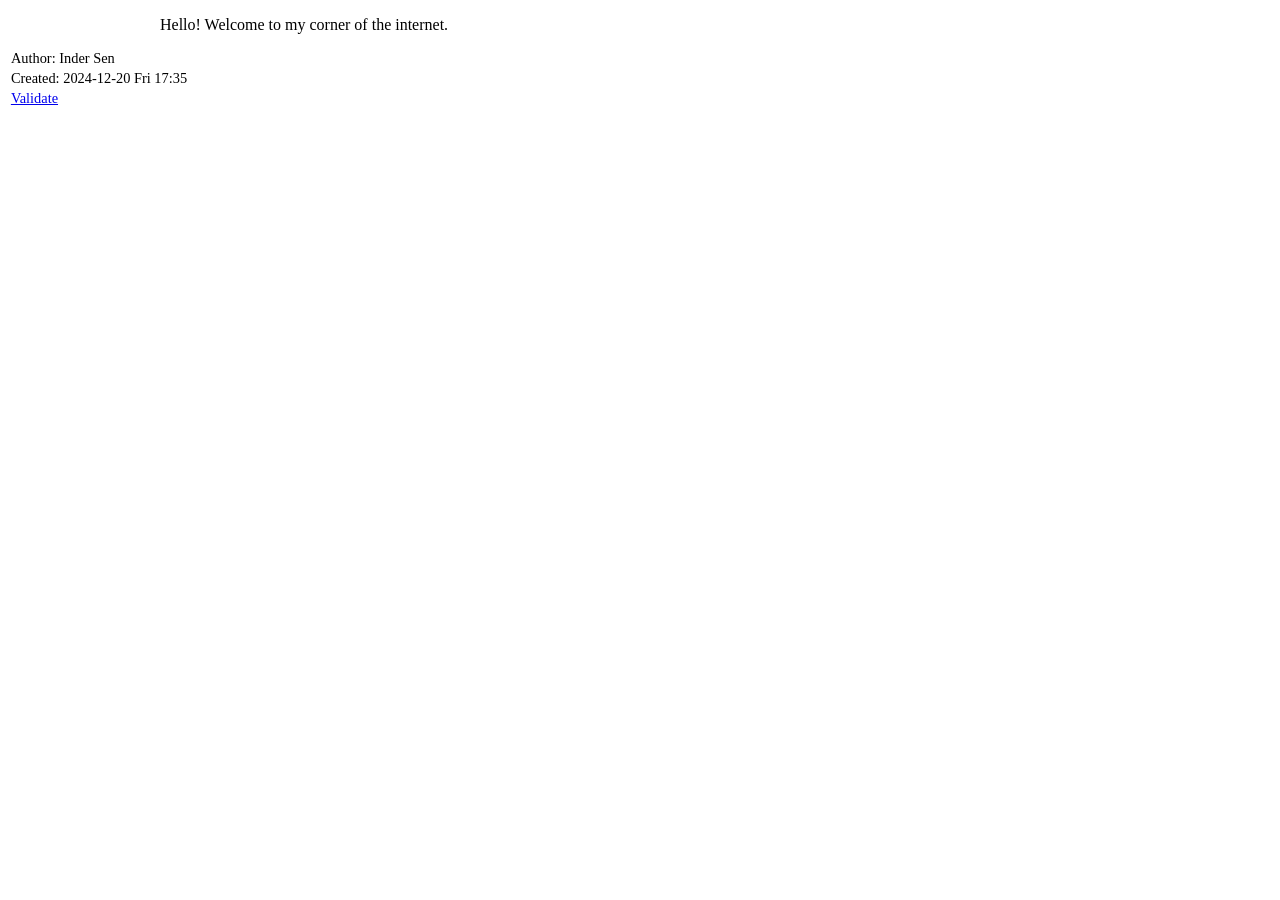
==== index.html @ 322842d2 "so it starts" ====
<?xml version="1.0" encoding="utf-8"?>
<!DOCTYPE html PUBLIC "-//W3C//DTD XHTML 1.0 Strict//EN"
"http://www.w3.org/TR/xhtml1/DTD/xhtml1-strict.dtd">
<html xmlns="http://www.w3.org/1999/xhtml" lang="en" xml:lang="en">
<head>
<!-- 2024-12-20 Fri 17:35 -->
<meta http-equiv="Content-Type" content="text/html;charset=utf-8" />
<meta name="viewport" content="width=device-width, initial-scale=1" />
<title>&lrm;</title>
<meta name="author" content="Inder Sen" />
<meta name="generator" content="Org Mode" />
<style>
  #content { max-width: 60em; margin: auto; }
  .title  { text-align: center;
             margin-bottom: .2em; }
  .subtitle { text-align: center;
              font-size: medium;
              font-weight: bold;
              margin-top:0; }
  .todo   { font-family: monospace; color: red; }
  .done   { font-family: monospace; color: green; }
  .priority { font-family: monospace; color: orange; }
  .tag    { background-color: #eee; font-family: monospace;
            padding: 2px; font-size: 80%; font-weight: normal; }
  .timestamp { color: #bebebe; }
  .timestamp-kwd { color: #5f9ea0; }
  .org-right  { margin-left: auto; margin-right: 0px;  text-align: right; }
  .org-left   { margin-left: 0px;  margin-right: auto; text-align: left; }
  .org-center { margin-left: auto; margin-right: auto; text-align: center; }
  .underline { text-decoration: underline; }
  #postamble p, #preamble p { font-size: 90%; margin: .2em; }
  p.verse { margin-left: 3%; }
  pre {
    border: 1px solid #e6e6e6;
    border-radius: 3px;
    background-color: #f2f2f2;
    padding: 8pt;
    font-family: monospace;
    overflow: auto;
    margin: 1.2em;
  }
  pre.src {
    position: relative;
    overflow: auto;
  }
  pre.src:before {
    display: none;
    position: absolute;
    top: -8px;
    right: 12px;
    padding: 3px;
    color: #555;
    background-color: #f2f2f299;
  }
  pre.src:hover:before { display: inline; margin-top: 14px;}
  /* Languages per Org manual */
  pre.src-asymptote:before { content: 'Asymptote'; }
  pre.src-awk:before { content: 'Awk'; }
  pre.src-authinfo::before { content: 'Authinfo'; }
  pre.src-C:before { content: 'C'; }
  /* pre.src-C++ doesn't work in CSS */
  pre.src-clojure:before { content: 'Clojure'; }
  pre.src-css:before { content: 'CSS'; }
  pre.src-D:before { content: 'D'; }
  pre.src-ditaa:before { content: 'ditaa'; }
  pre.src-dot:before { content: 'Graphviz'; }
  pre.src-calc:before { content: 'Emacs Calc'; }
  pre.src-emacs-lisp:before { content: 'Emacs Lisp'; }
  pre.src-fortran:before { content: 'Fortran'; }
  pre.src-gnuplot:before { content: 'gnuplot'; }
  pre.src-haskell:before { content: 'Haskell'; }
  pre.src-hledger:before { content: 'hledger'; }
  pre.src-java:before { content: 'Java'; }
  pre.src-js:before { content: 'Javascript'; }
  pre.src-latex:before { content: 'LaTeX'; }
  pre.src-ledger:before { content: 'Ledger'; }
  pre.src-lisp:before { content: 'Lisp'; }
  pre.src-lilypond:before { content: 'Lilypond'; }
  pre.src-lua:before { content: 'Lua'; }
  pre.src-matlab:before { content: 'MATLAB'; }
  pre.src-mscgen:before { content: 'Mscgen'; }
  pre.src-ocaml:before { content: 'Objective Caml'; }
  pre.src-octave:before { content: 'Octave'; }
  pre.src-org:before { content: 'Org mode'; }
  pre.src-oz:before { content: 'OZ'; }
  pre.src-plantuml:before { content: 'Plantuml'; }
  pre.src-processing:before { content: 'Processing.js'; }
  pre.src-python:before { content: 'Python'; }
  pre.src-R:before { content: 'R'; }
  pre.src-ruby:before { content: 'Ruby'; }
  pre.src-sass:before { content: 'Sass'; }
  pre.src-scheme:before { content: 'Scheme'; }
  pre.src-screen:before { content: 'Gnu Screen'; }
  pre.src-sed:before { content: 'Sed'; }
  pre.src-sh:before { content: 'shell'; }
  pre.src-sql:before { content: 'SQL'; }
  pre.src-sqlite:before { content: 'SQLite'; }
  /* additional languages in org.el's org-babel-load-languages alist */
  pre.src-forth:before { content: 'Forth'; }
  pre.src-io:before { content: 'IO'; }
  pre.src-J:before { content: 'J'; }
  pre.src-makefile:before { content: 'Makefile'; }
  pre.src-maxima:before { content: 'Maxima'; }
  pre.src-perl:before { content: 'Perl'; }
  pre.src-picolisp:before { content: 'Pico Lisp'; }
  pre.src-scala:before { content: 'Scala'; }
  pre.src-shell:before { content: 'Shell Script'; }
  pre.src-ebnf2ps:before { content: 'ebfn2ps'; }
  /* additional language identifiers per "defun org-babel-execute"
       in ob-*.el */
  pre.src-cpp:before  { content: 'C++'; }
  pre.src-abc:before  { content: 'ABC'; }
  pre.src-coq:before  { content: 'Coq'; }
  pre.src-groovy:before  { content: 'Groovy'; }
  /* additional language identifiers from org-babel-shell-names in
     ob-shell.el: ob-shell is the only babel language using a lambda to put
     the execution function name together. */
  pre.src-bash:before  { content: 'bash'; }
  pre.src-csh:before  { content: 'csh'; }
  pre.src-ash:before  { content: 'ash'; }
  pre.src-dash:before  { content: 'dash'; }
  pre.src-ksh:before  { content: 'ksh'; }
  pre.src-mksh:before  { content: 'mksh'; }
  pre.src-posh:before  { content: 'posh'; }
  /* Additional Emacs modes also supported by the LaTeX listings package */
  pre.src-ada:before { content: 'Ada'; }
  pre.src-asm:before { content: 'Assembler'; }
  pre.src-caml:before { content: 'Caml'; }
  pre.src-delphi:before { content: 'Delphi'; }
  pre.src-html:before { content: 'HTML'; }
  pre.src-idl:before { content: 'IDL'; }
  pre.src-mercury:before { content: 'Mercury'; }
  pre.src-metapost:before { content: 'MetaPost'; }
  pre.src-modula-2:before { content: 'Modula-2'; }
  pre.src-pascal:before { content: 'Pascal'; }
  pre.src-ps:before { content: 'PostScript'; }
  pre.src-prolog:before { content: 'Prolog'; }
  pre.src-simula:before { content: 'Simula'; }
  pre.src-tcl:before { content: 'tcl'; }
  pre.src-tex:before { content: 'TeX'; }
  pre.src-plain-tex:before { content: 'Plain TeX'; }
  pre.src-verilog:before { content: 'Verilog'; }
  pre.src-vhdl:before { content: 'VHDL'; }
  pre.src-xml:before { content: 'XML'; }
  pre.src-nxml:before { content: 'XML'; }
  /* add a generic configuration mode; LaTeX export needs an additional
     (add-to-list 'org-latex-listings-langs '(conf " ")) in .emacs */
  pre.src-conf:before { content: 'Configuration File'; }

  table { border-collapse:collapse; }
  caption.t-above { caption-side: top; }
  caption.t-bottom { caption-side: bottom; }
  td, th { vertical-align:top;  }
  th.org-right  { text-align: center;  }
  th.org-left   { text-align: center;   }
  th.org-center { text-align: center; }
  td.org-right  { text-align: right;  }
  td.org-left   { text-align: left;   }
  td.org-center { text-align: center; }
  dt { font-weight: bold; }
  .footpara { display: inline; }
  .footdef  { margin-bottom: 1em; }
  .figure { padding: 1em; }
  .figure p { text-align: center; }
  .equation-container {
    display: table;
    text-align: center;
    width: 100%;
  }
  .equation {
    vertical-align: middle;
  }
  .equation-label {
    display: table-cell;
    text-align: right;
    vertical-align: middle;
  }
  .inlinetask {
    padding: 10px;
    border: 2px solid gray;
    margin: 10px;
    background: #ffffcc;
  }
  #org-div-home-and-up
   { text-align: right; font-size: 70%; white-space: nowrap; }
  textarea { overflow-x: auto; }
  .linenr { font-size: smaller }
  .code-highlighted { background-color: #ffff00; }
  .org-info-js_info-navigation { border-style: none; }
  #org-info-js_console-label
    { font-size: 10px; font-weight: bold; white-space: nowrap; }
  .org-info-js_search-highlight
    { background-color: #ffff00; color: #000000; font-weight: bold; }
  .org-svg { }
</style>
</head>
<body>
<div id="content" class="content">
<p>
Hello! Welcome to my corner of the internet.
</p>
</div>
<div id="postamble" class="status">
<p class="author">Author: Inder Sen</p>
<p class="date">Created: 2024-12-20 Fri 17:35</p>
<p class="validation"><a href="https://validator.w3.org/check?uri=referer">Validate</a></p>
</div>
</body>
</html>
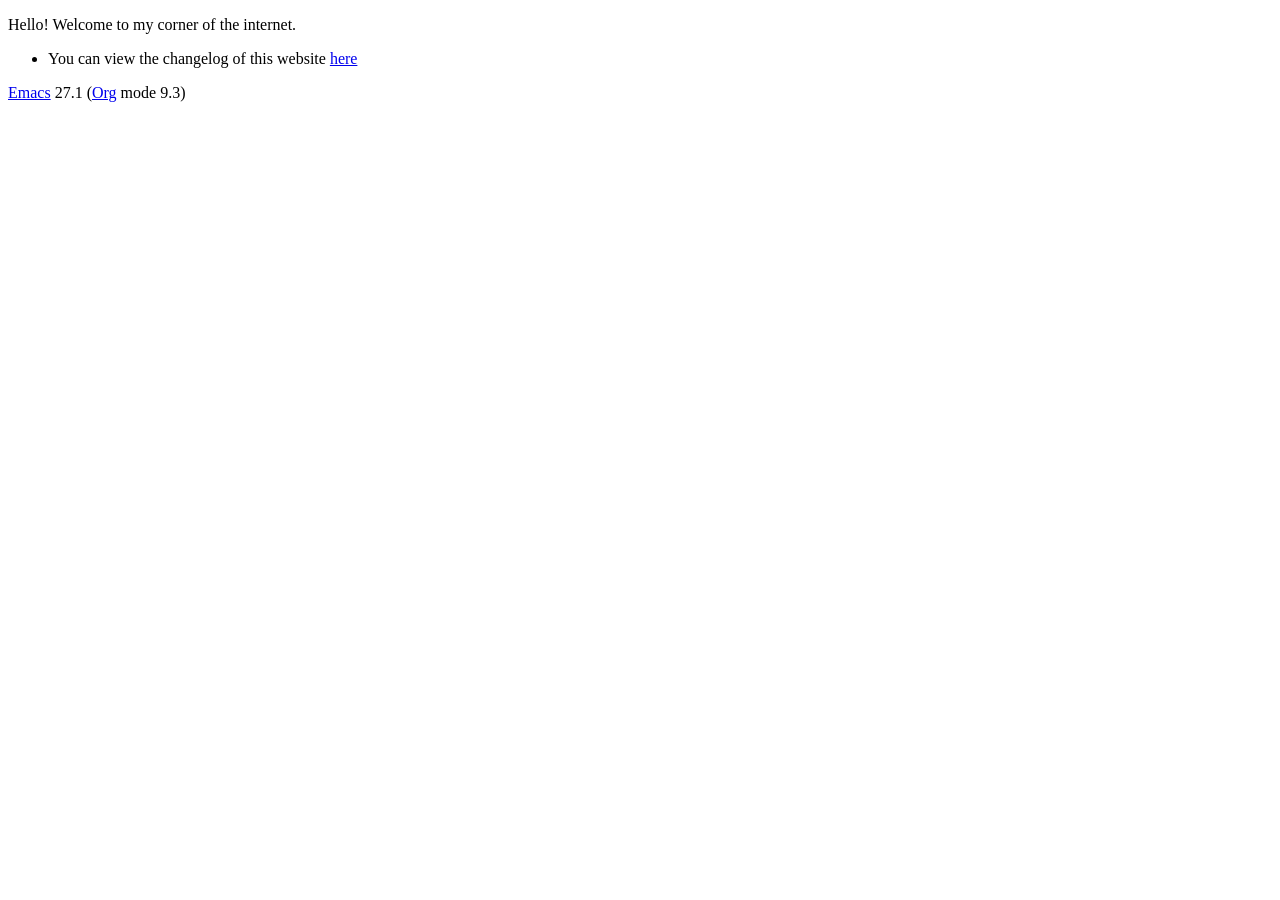
==== commit 6bccfcea: "Deploying to gh-pages from @ indersen/indersen.github.io@fc3bd8e1f8029aa47ef9db8e1922f988f8a9de98 🚀" ====
--- a/index.html
+++ b/index.html
@@ -3,207 +3,23 @@
 "http://www.w3.org/TR/xhtml1/DTD/xhtml1-strict.dtd">
 <html xmlns="http://www.w3.org/1999/xhtml" lang="en" xml:lang="en">
 <head>
-<!-- 2024-12-20 Fri 17:35 -->
 <meta http-equiv="Content-Type" content="text/html;charset=utf-8" />
 <meta name="viewport" content="width=device-width, initial-scale=1" />
 <title>&lrm;</title>
-<meta name="author" content="Inder Sen" />
-<meta name="generator" content="Org Mode" />
-<style>
-  #content { max-width: 60em; margin: auto; }
-  .title  { text-align: center;
-             margin-bottom: .2em; }
-  .subtitle { text-align: center;
-              font-size: medium;
-              font-weight: bold;
-              margin-top:0; }
-  .todo   { font-family: monospace; color: red; }
-  .done   { font-family: monospace; color: green; }
-  .priority { font-family: monospace; color: orange; }
-  .tag    { background-color: #eee; font-family: monospace;
-            padding: 2px; font-size: 80%; font-weight: normal; }
-  .timestamp { color: #bebebe; }
-  .timestamp-kwd { color: #5f9ea0; }
-  .org-right  { margin-left: auto; margin-right: 0px;  text-align: right; }
-  .org-left   { margin-left: 0px;  margin-right: auto; text-align: left; }
-  .org-center { margin-left: auto; margin-right: auto; text-align: center; }
-  .underline { text-decoration: underline; }
-  #postamble p, #preamble p { font-size: 90%; margin: .2em; }
-  p.verse { margin-left: 3%; }
-  pre {
-    border: 1px solid #e6e6e6;
-    border-radius: 3px;
-    background-color: #f2f2f2;
-    padding: 8pt;
-    font-family: monospace;
-    overflow: auto;
-    margin: 1.2em;
-  }
-  pre.src {
-    position: relative;
-    overflow: auto;
-  }
-  pre.src:before {
-    display: none;
-    position: absolute;
-    top: -8px;
-    right: 12px;
-    padding: 3px;
-    color: #555;
-    background-color: #f2f2f299;
-  }
-  pre.src:hover:before { display: inline; margin-top: 14px;}
-  /* Languages per Org manual */
-  pre.src-asymptote:before { content: 'Asymptote'; }
-  pre.src-awk:before { content: 'Awk'; }
-  pre.src-authinfo::before { content: 'Authinfo'; }
-  pre.src-C:before { content: 'C'; }
-  /* pre.src-C++ doesn't work in CSS */
-  pre.src-clojure:before { content: 'Clojure'; }
-  pre.src-css:before { content: 'CSS'; }
-  pre.src-D:before { content: 'D'; }
-  pre.src-ditaa:before { content: 'ditaa'; }
-  pre.src-dot:before { content: 'Graphviz'; }
-  pre.src-calc:before { content: 'Emacs Calc'; }
-  pre.src-emacs-lisp:before { content: 'Emacs Lisp'; }
-  pre.src-fortran:before { content: 'Fortran'; }
-  pre.src-gnuplot:before { content: 'gnuplot'; }
-  pre.src-haskell:before { content: 'Haskell'; }
-  pre.src-hledger:before { content: 'hledger'; }
-  pre.src-java:before { content: 'Java'; }
-  pre.src-js:before { content: 'Javascript'; }
-  pre.src-latex:before { content: 'LaTeX'; }
-  pre.src-ledger:before { content: 'Ledger'; }
-  pre.src-lisp:before { content: 'Lisp'; }
-  pre.src-lilypond:before { content: 'Lilypond'; }
-  pre.src-lua:before { content: 'Lua'; }
-  pre.src-matlab:before { content: 'MATLAB'; }
-  pre.src-mscgen:before { content: 'Mscgen'; }
-  pre.src-ocaml:before { content: 'Objective Caml'; }
-  pre.src-octave:before { content: 'Octave'; }
-  pre.src-org:before { content: 'Org mode'; }
-  pre.src-oz:before { content: 'OZ'; }
-  pre.src-plantuml:before { content: 'Plantuml'; }
-  pre.src-processing:before { content: 'Processing.js'; }
-  pre.src-python:before { content: 'Python'; }
-  pre.src-R:before { content: 'R'; }
-  pre.src-ruby:before { content: 'Ruby'; }
-  pre.src-sass:before { content: 'Sass'; }
-  pre.src-scheme:before { content: 'Scheme'; }
-  pre.src-screen:before { content: 'Gnu Screen'; }
-  pre.src-sed:before { content: 'Sed'; }
-  pre.src-sh:before { content: 'shell'; }
-  pre.src-sql:before { content: 'SQL'; }
-  pre.src-sqlite:before { content: 'SQLite'; }
-  /* additional languages in org.el's org-babel-load-languages alist */
-  pre.src-forth:before { content: 'Forth'; }
-  pre.src-io:before { content: 'IO'; }
-  pre.src-J:before { content: 'J'; }
-  pre.src-makefile:before { content: 'Makefile'; }
-  pre.src-maxima:before { content: 'Maxima'; }
-  pre.src-perl:before { content: 'Perl'; }
-  pre.src-picolisp:before { content: 'Pico Lisp'; }
-  pre.src-scala:before { content: 'Scala'; }
-  pre.src-shell:before { content: 'Shell Script'; }
-  pre.src-ebnf2ps:before { content: 'ebfn2ps'; }
-  /* additional language identifiers per "defun org-babel-execute"
-       in ob-*.el */
-  pre.src-cpp:before  { content: 'C++'; }
-  pre.src-abc:before  { content: 'ABC'; }
-  pre.src-coq:before  { content: 'Coq'; }
-  pre.src-groovy:before  { content: 'Groovy'; }
-  /* additional language identifiers from org-babel-shell-names in
-     ob-shell.el: ob-shell is the only babel language using a lambda to put
-     the execution function name together. */
-  pre.src-bash:before  { content: 'bash'; }
-  pre.src-csh:before  { content: 'csh'; }
-  pre.src-ash:before  { content: 'ash'; }
-  pre.src-dash:before  { content: 'dash'; }
-  pre.src-ksh:before  { content: 'ksh'; }
-  pre.src-mksh:before  { content: 'mksh'; }
-  pre.src-posh:before  { content: 'posh'; }
-  /* Additional Emacs modes also supported by the LaTeX listings package */
-  pre.src-ada:before { content: 'Ada'; }
-  pre.src-asm:before { content: 'Assembler'; }
-  pre.src-caml:before { content: 'Caml'; }
-  pre.src-delphi:before { content: 'Delphi'; }
-  pre.src-html:before { content: 'HTML'; }
-  pre.src-idl:before { content: 'IDL'; }
-  pre.src-mercury:before { content: 'Mercury'; }
-  pre.src-metapost:before { content: 'MetaPost'; }
-  pre.src-modula-2:before { content: 'Modula-2'; }
-  pre.src-pascal:before { content: 'Pascal'; }
-  pre.src-ps:before { content: 'PostScript'; }
-  pre.src-prolog:before { content: 'Prolog'; }
-  pre.src-simula:before { content: 'Simula'; }
-  pre.src-tcl:before { content: 'tcl'; }
-  pre.src-tex:before { content: 'TeX'; }
-  pre.src-plain-tex:before { content: 'Plain TeX'; }
-  pre.src-verilog:before { content: 'Verilog'; }
-  pre.src-vhdl:before { content: 'VHDL'; }
-  pre.src-xml:before { content: 'XML'; }
-  pre.src-nxml:before { content: 'XML'; }
-  /* add a generic configuration mode; LaTeX export needs an additional
-     (add-to-list 'org-latex-listings-langs '(conf " ")) in .emacs */
-  pre.src-conf:before { content: 'Configuration File'; }
-
-  table { border-collapse:collapse; }
-  caption.t-above { caption-side: top; }
-  caption.t-bottom { caption-side: bottom; }
-  td, th { vertical-align:top;  }
-  th.org-right  { text-align: center;  }
-  th.org-left   { text-align: center;   }
-  th.org-center { text-align: center; }
-  td.org-right  { text-align: right;  }
-  td.org-left   { text-align: left;   }
-  td.org-center { text-align: center; }
-  dt { font-weight: bold; }
-  .footpara { display: inline; }
-  .footdef  { margin-bottom: 1em; }
-  .figure { padding: 1em; }
-  .figure p { text-align: center; }
-  .equation-container {
-    display: table;
-    text-align: center;
-    width: 100%;
-  }
-  .equation {
-    vertical-align: middle;
-  }
-  .equation-label {
-    display: table-cell;
-    text-align: right;
-    vertical-align: middle;
-  }
-  .inlinetask {
-    padding: 10px;
-    border: 2px solid gray;
-    margin: 10px;
-    background: #ffffcc;
-  }
-  #org-div-home-and-up
-   { text-align: right; font-size: 70%; white-space: nowrap; }
-  textarea { overflow-x: auto; }
-  .linenr { font-size: smaller }
-  .code-highlighted { background-color: #ffff00; }
-  .org-info-js_info-navigation { border-style: none; }
-  #org-info-js_console-label
-    { font-size: 10px; font-weight: bold; white-space: nowrap; }
-  .org-info-js_search-highlight
-    { background-color: #ffff00; color: #000000; font-weight: bold; }
-  .org-svg { }
-</style>
+<meta name="generator" content="Org mode" />
 </head>
 <body>
-<div id="content" class="content">
+<div id="content">
 <p>
 Hello! Welcome to my corner of the internet.
 </p>
+
+<ul class="org-ul">
+<li>You can view the changelog of this website <a href="changelog.html">here</a></li>
+</ul>
 </div>
 <div id="postamble" class="status">
-<p class="author">Author: Inder Sen</p>
-<p class="date">Created: 2024-12-20 Fri 17:35</p>
-<p class="validation"><a href="https://validator.w3.org/check?uri=referer">Validate</a></p>
+<p class="creator"><a href="https://www.gnu.org/software/emacs/">Emacs</a> 27.1 (<a href="https://orgmode.org">Org</a> mode 9.3)</p>
 </div>
 </body>
 </html>
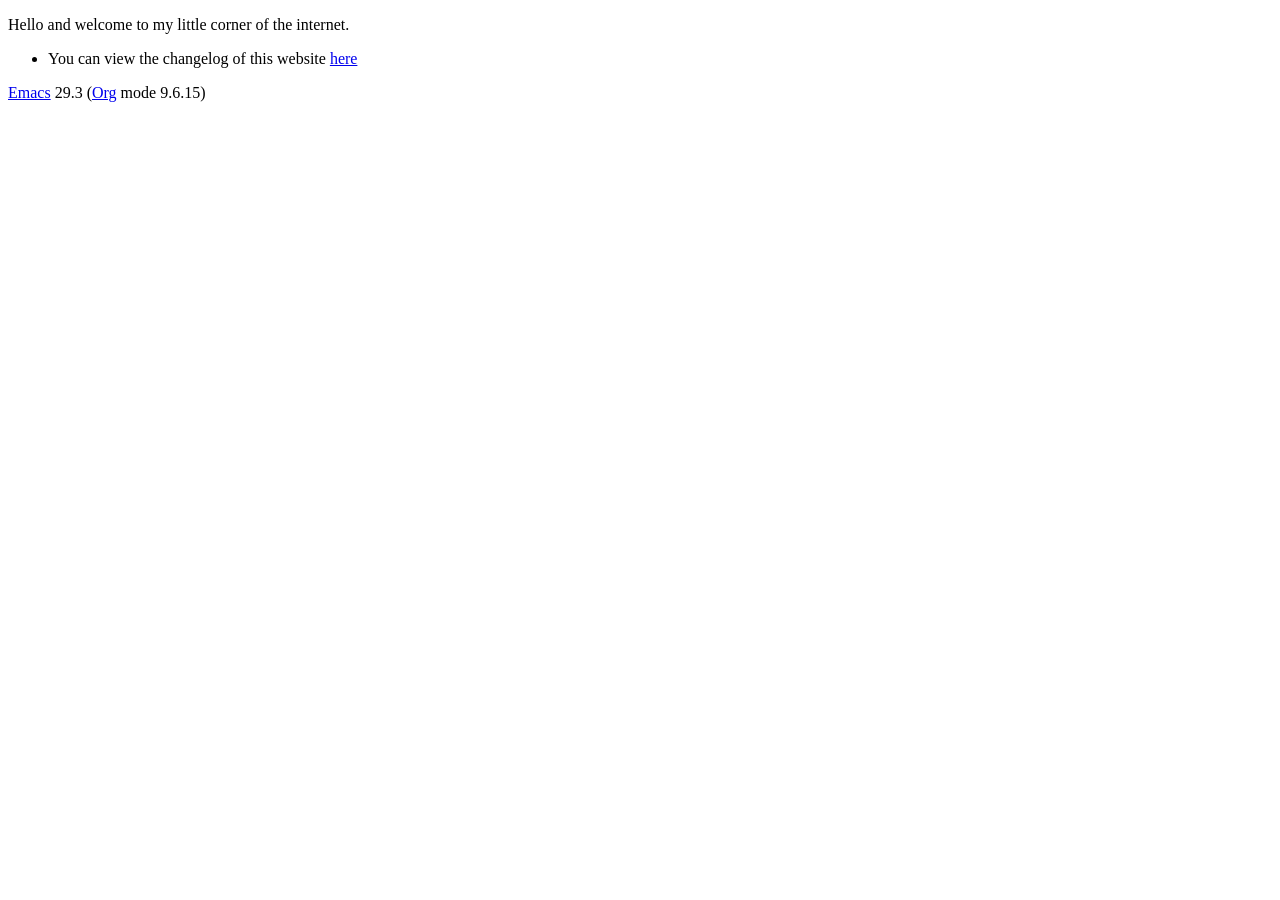
==== commit 05830289: "Deploying to gh-pages from @ indersen/indersen.github.io@563b276b4f107ef0177e2a74f0772033485f484f 🚀" ====
--- a/index.html
+++ b/index.html
@@ -6,12 +6,12 @@
 <meta http-equiv="Content-Type" content="text/html;charset=utf-8" />
 <meta name="viewport" content="width=device-width, initial-scale=1" />
 <title>&lrm;</title>
-<meta name="generator" content="Org mode" />
+<meta name="generator" content="Org Mode" />
 </head>
 <body>
-<div id="content">
+<div id="content" class="content">
 <p>
-Hello! Welcome to my corner of the internet.
+Hello and welcome to my little corner of the internet.
 </p>
 
 <ul class="org-ul">
@@ -19,7 +19,7 @@
 </ul>
 </div>
 <div id="postamble" class="status">
-<p class="creator"><a href="https://www.gnu.org/software/emacs/">Emacs</a> 27.1 (<a href="https://orgmode.org">Org</a> mode 9.3)</p>
+<p class="creator"><a href="https://www.gnu.org/software/emacs/">Emacs</a> 29.3 (<a href="https://orgmode.org">Org</a> mode 9.6.15)</p>
 </div>
 </body>
 </html>
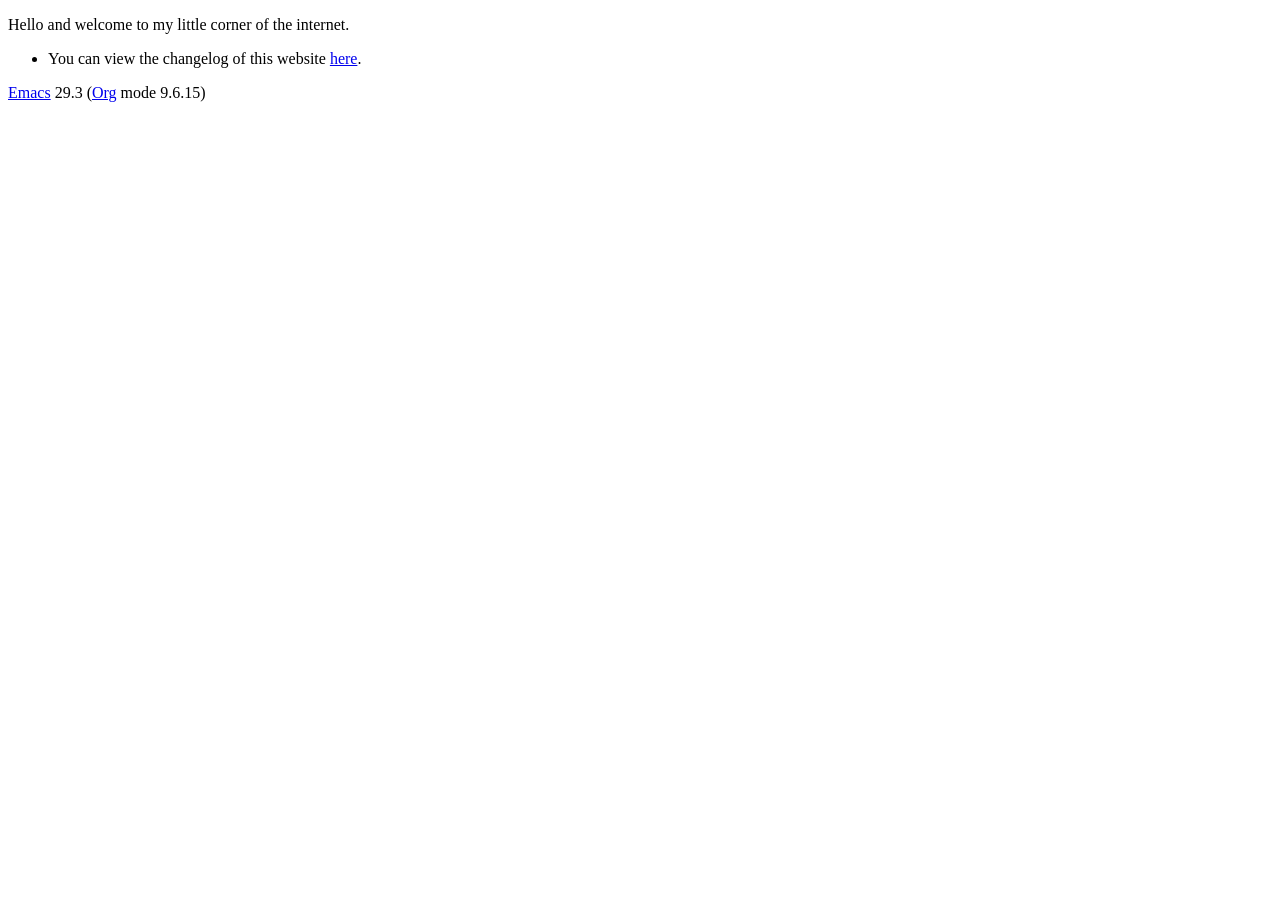
==== commit 1ebd4c21: "Deploying to gh-pages from @ indersen/indersen.github.io@eec42267f8032951c40f4ababd43218177dfab38 🚀" ====
--- a/index.html
+++ b/index.html
@@ -15,7 +15,7 @@
 </p>
 
 <ul class="org-ul">
-<li>You can view the changelog of this website <a href="changelog.html">here</a></li>
+<li>You can view the changelog of this website <a href="changelog.html">here</a>.</li>
 </ul>
 </div>
 <div id="postamble" class="status">
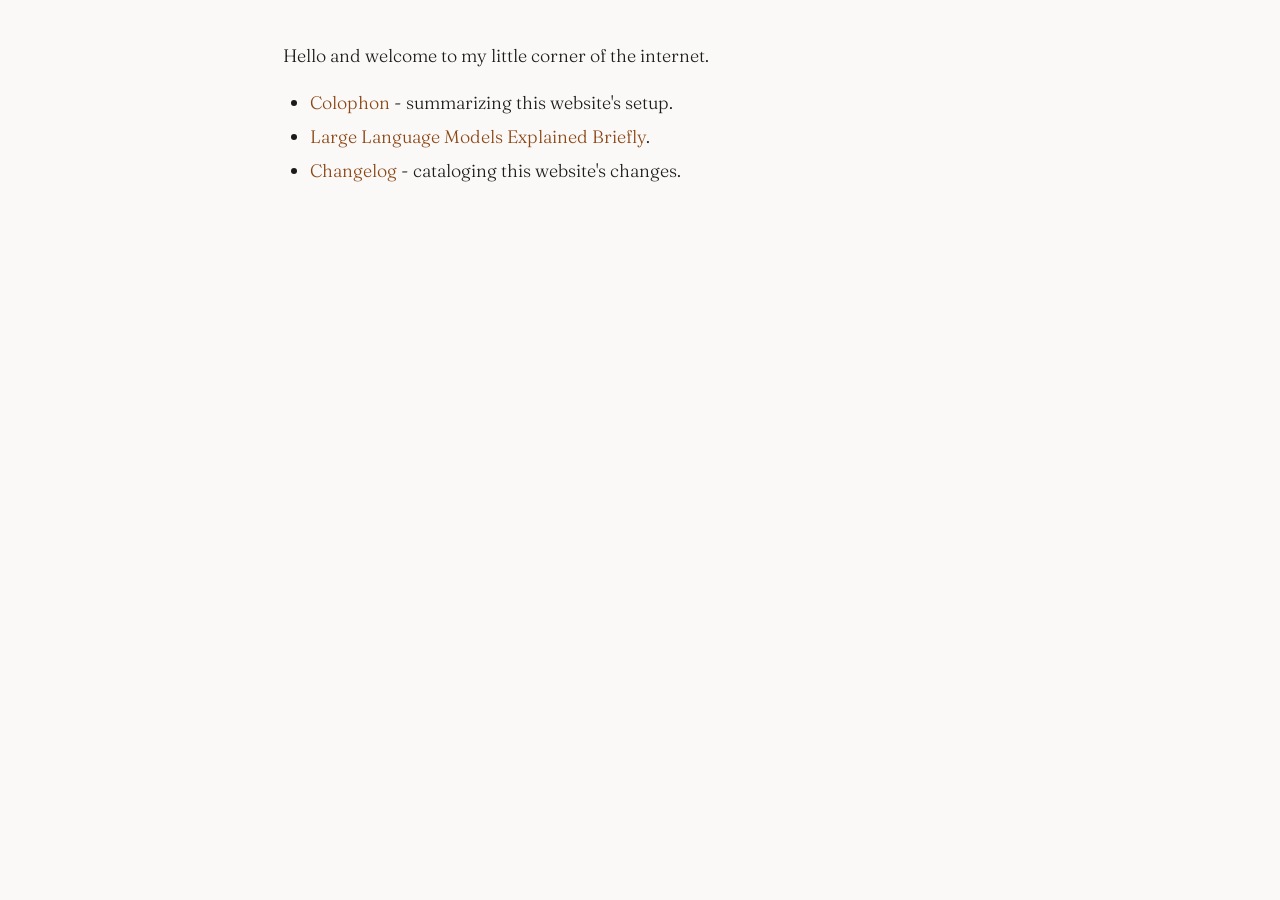
==== commit 8a6c94ce: "Deploying to main from @ indersen/indersen.com@5a6ba554e098a282bec2eed0ff6fa788f8770506 🚀" ====
--- a/index.html
+++ b/index.html
@@ -7,6 +7,7 @@
 <meta name="viewport" content="width=device-width, initial-scale=1" />
 <title>&lrm;</title>
 <meta name="generator" content="Org Mode" />
+<link rel="stylesheet" href="/css/style.css">
 </head>
 <body>
 <div id="content" class="content">
@@ -15,11 +16,10 @@
 </p>
 
 <ul class="org-ul">
-<li>You can view the changelog of this website <a href="changelog.html">here</a>.</li>
+<li><a href="/colophon.html">Colophon</a> - summarizing this website's setup.</li>
+<li><a href="/large-language-models-explained-briefly.html">Large Language Models Explained Briefly</a>.</li>
+<li><a href="/changelog.html">Changelog</a> - cataloging this website's changes.</li>
 </ul>
-</div>
-<div id="postamble" class="status">
-<p class="creator"><a href="https://www.gnu.org/software/emacs/">Emacs</a> 29.3 (<a href="https://orgmode.org">Org</a> mode 9.6.15)</p>
 </div>
 </body>
 </html>
--- a/css/style.css
+++ b/css/style.css
@@ -0,0 +1,252 @@
+/* indersen.com — Typography & Layout
+   Spec: src/typography.org */
+
+/* --- Self-hosted fonts --- */
+@font-face {
+  font-family: 'Fraunces';
+  font-style: normal;
+  font-weight: 300 600;
+  font-display: swap;
+  src: url('/fonts/fraunces-latin-normal.woff2') format('woff2');
+  unicode-range: U+0000-00FF, U+0131, U+0152-0153, U+02BB-02BC, U+02C6, U+02DA, U+02DC, U+0304, U+0308, U+0329, U+2000-206F, U+20AC, U+2122, U+2191, U+2193, U+2212, U+2215, U+FEFF, U+FFFD;
+}
+
+@font-face {
+  font-family: 'Fraunces';
+  font-style: italic;
+  font-weight: 300 400;
+  font-display: swap;
+  src: url('/fonts/fraunces-latin-italic.woff2') format('woff2');
+  unicode-range: U+0000-00FF, U+0131, U+0152-0153, U+02BB-02BC, U+02C6, U+02DA, U+02DC, U+0304, U+0308, U+0329, U+2000-206F, U+20AC, U+2122, U+2191, U+2193, U+2212, U+2215, U+FEFF, U+FFFD;
+}
+
+@font-face {
+  font-family: 'Roboto Mono';
+  font-style: normal;
+  font-weight: 300 700;
+  font-display: swap;
+  src: url('/fonts/roboto-mono-latin-normal.woff2') format('woff2');
+  unicode-range: U+0000-00FF, U+0131, U+0152-0153, U+02BB-02BC, U+02C6, U+02DA, U+02DC, U+0304, U+0308, U+0329, U+2000-206F, U+20AC, U+2122, U+2191, U+2193, U+2212, U+2215, U+FEFF, U+FFFD;
+}
+
+@font-face {
+  font-family: 'Roboto Mono';
+  font-style: italic;
+  font-weight: 300 700;
+  font-display: swap;
+  src: url('/fonts/roboto-mono-latin-italic.woff2') format('woff2');
+  unicode-range: U+0000-00FF, U+0131, U+0152-0153, U+02BB-02BC, U+02C6, U+02DA, U+02DC, U+0304, U+0308, U+0329, U+2000-206F, U+20AC, U+2122, U+2191, U+2193, U+2212, U+2215, U+FEFF, U+FFFD;
+}
+
+/* --- Color variables --- */
+:root {
+  --color-default: #1a1a1a;
+  --color-strong: #1a1a1a;
+  --color-faded: #6b6560;
+  --color-salient: #8b4513;
+  --color-popout: #c05020;
+  --color-subtle: #f0ede8;
+  --color-critical-fg: #ffffff;
+  --color-critical-bg: #c0392b;
+  --color-bg: #faf9f7;
+  --spacing-rule: 1.5em;
+}
+
+/* --- Base --- */
+html {
+  font-size: 18px;
+}
+
+body {
+  font-family: 'Fraunces', Georgia, serif;
+  font-weight: 300;
+  line-height: 1.6;
+  color: var(--color-default);
+  background: var(--color-bg);
+  margin: 0;
+  padding: 0;
+}
+
+/* --- Layout --- */
+#content, #postamble {
+  max-width: 65ch;
+  margin: 0 auto;
+  padding: 24px;
+}
+
+/* --- Headings --- */
+h1, .title {
+  font-size: 1.5rem;
+  font-weight: 600;
+  line-height: 1.25;
+  color: var(--color-strong);
+  margin-top: 1.5em;
+  margin-bottom: 0.5em;
+}
+
+h2 {
+  font-size: 1.15rem;
+  font-weight: 400;
+  line-height: 1.3;
+  color: var(--color-strong);
+  margin-top: 1.5em;
+  margin-bottom: 0.4em;
+}
+
+h3 {
+  font-size: 1.05rem;
+  font-weight: 400;
+  line-height: 1.3;
+  color: var(--color-strong);
+  margin-top: 1.3em;
+  margin-bottom: 0.3em;
+}
+
+h4, h5, h6 {
+  font-size: 1rem;
+  font-weight: 400;
+  line-height: 1.3;
+  color: var(--color-strong);
+}
+
+/* --- Body text --- */
+p, li, dd, dt {
+  font-size: 1rem;
+  line-height: 1.6;
+}
+
+/* --- Links --- */
+a {
+  color: var(--color-salient);
+  font-weight: 300;
+  text-decoration: none;
+}
+
+a:hover {
+  text-decoration: underline;
+}
+
+/* --- Secondary / faded text --- */
+.subtitle, .timestamp, .tag, #postamble, .footref, .footpara {
+  font-size: 0.85rem;
+  color: var(--color-faded);
+  font-weight: 300;
+}
+
+/* --- Code --- */
+code, .org-src-container pre {
+  font-family: 'Roboto Mono', monospace;
+  font-size: 0.82rem;
+  color: var(--color-faded);
+  background: var(--color-subtle);
+}
+
+code {
+  font-size: 0.82em;
+  padding: 0.1em 0.3em;
+  border-radius: 3px;
+}
+
+.org-src-container pre, pre.example {
+  font-family: 'Roboto Mono', monospace;
+  font-size: 0.82rem;
+  line-height: 1.5;
+  color: var(--color-faded);
+  background: var(--color-subtle);
+  padding: 1em;
+  border-radius: 4px;
+  overflow-x: auto;
+  border: none;
+}
+
+/* --- Blockquotes --- */
+blockquote {
+  border-left: 3px solid var(--color-subtle);
+  margin: 1.2em 0;
+  padding: 0.4em 1em;
+  color: var(--color-faded);
+  font-weight: 300;
+}
+
+blockquote p {
+  margin: 0.4em 0;
+}
+
+/* --- Tables --- */
+table {
+  border-collapse: collapse;
+  margin: 1em 0;
+  font-size: 0.9rem;
+}
+
+th, td {
+  padding: 0.4em 0.8em;
+  border: 1px solid var(--color-subtle);
+  text-align: left;
+}
+
+th {
+  font-weight: 400;
+  color: var(--color-strong);
+  background: var(--color-subtle);
+}
+
+/* --- Table of contents --- */
+#table-of-contents {
+  font-size: 0.9rem;
+  margin: 1.5em 0;
+}
+
+#table-of-contents h2 {
+  font-size: 1rem;
+}
+
+/* --- Postamble (footer) --- */
+#postamble {
+  margin-top: 3em;
+  padding-top: 1em;
+  border-top: 1px solid var(--color-subtle);
+}
+
+/* --- Lists --- */
+ul, ol {
+  padding-left: 1.5em;
+}
+
+li {
+  margin-bottom: 0.3em;
+}
+
+/* --- Images --- */
+img {
+  max-width: 100%;
+  height: auto;
+}
+
+/* --- Post footer (linkblog timestamp) --- */
+.post-footer {
+  margin-top: var(--spacing-rule);
+  padding-top: var(--spacing-rule);
+  border-top: 1px solid var(--color-subtle);
+  font-size: 0.85rem;
+  color: var(--color-faded);
+}
+
+.post-footer p {
+  margin: 0;
+}
+
+/* --- Mobile --- */
+@media (max-width: 600px) {
+  html {
+    font-size: 16px;
+  }
+
+  h1, .title {
+    font-size: 1.3rem;
+  }
+
+  #content, #postamble {
+    padding: 16px;
+  }
+}
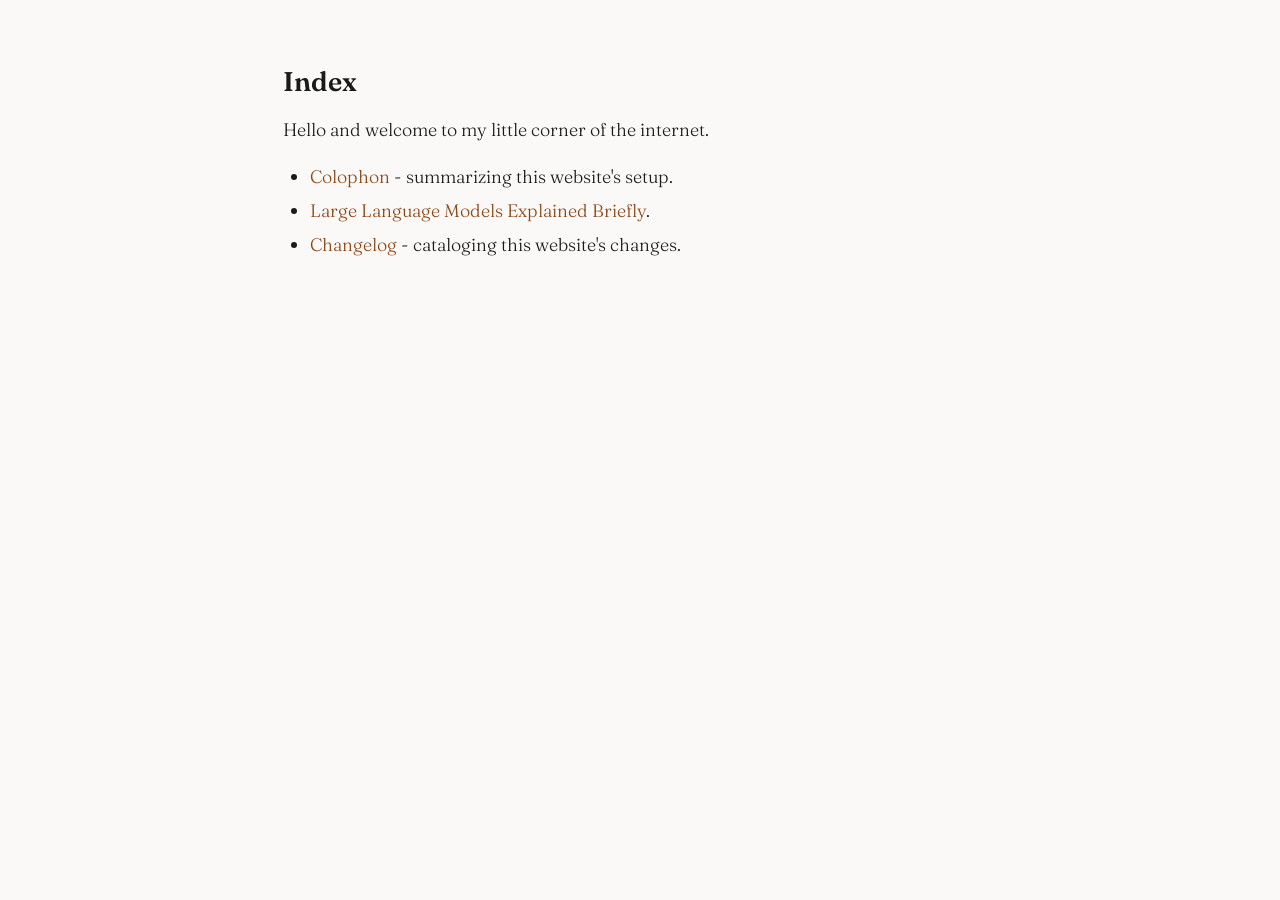
==== commit 7775d225: "Deploying to main from @ indersen/indersen.com@1429768982b5167ebc40cea77718150b97010e03 🚀" ====
--- a/index.html
+++ b/index.html
@@ -5,20 +5,21 @@
 <head>
 <meta http-equiv="Content-Type" content="text/html;charset=utf-8" />
 <meta name="viewport" content="width=device-width, initial-scale=1" />
-<title>&lrm;</title>
+<title>Index</title>
 <meta name="generator" content="Org Mode" />
 <link rel="stylesheet" href="/css/style.css">
 </head>
 <body>
 <div id="content" class="content">
+<h1 class="title">Index</h1>
 <p>
 Hello and welcome to my little corner of the internet.
 </p>
 
 <ul class="org-ul">
-<li><a href="/colophon.html">Colophon</a> - summarizing this website's setup.</li>
-<li><a href="/large-language-models-explained-briefly.html">Large Language Models Explained Briefly</a>.</li>
-<li><a href="/changelog.html">Changelog</a> - cataloging this website's changes.</li>
+<li><a href="colophon.html">Colophon</a> - summarizing this website's setup.</li>
+<li><a href="large-language-models-explained-briefly.html">Large Language Models Explained Briefly</a>.</li>
+<li><a href="changelog.html">Changelog</a> - cataloging this website's changes.</li>
 </ul>
 </div>
 </body>
